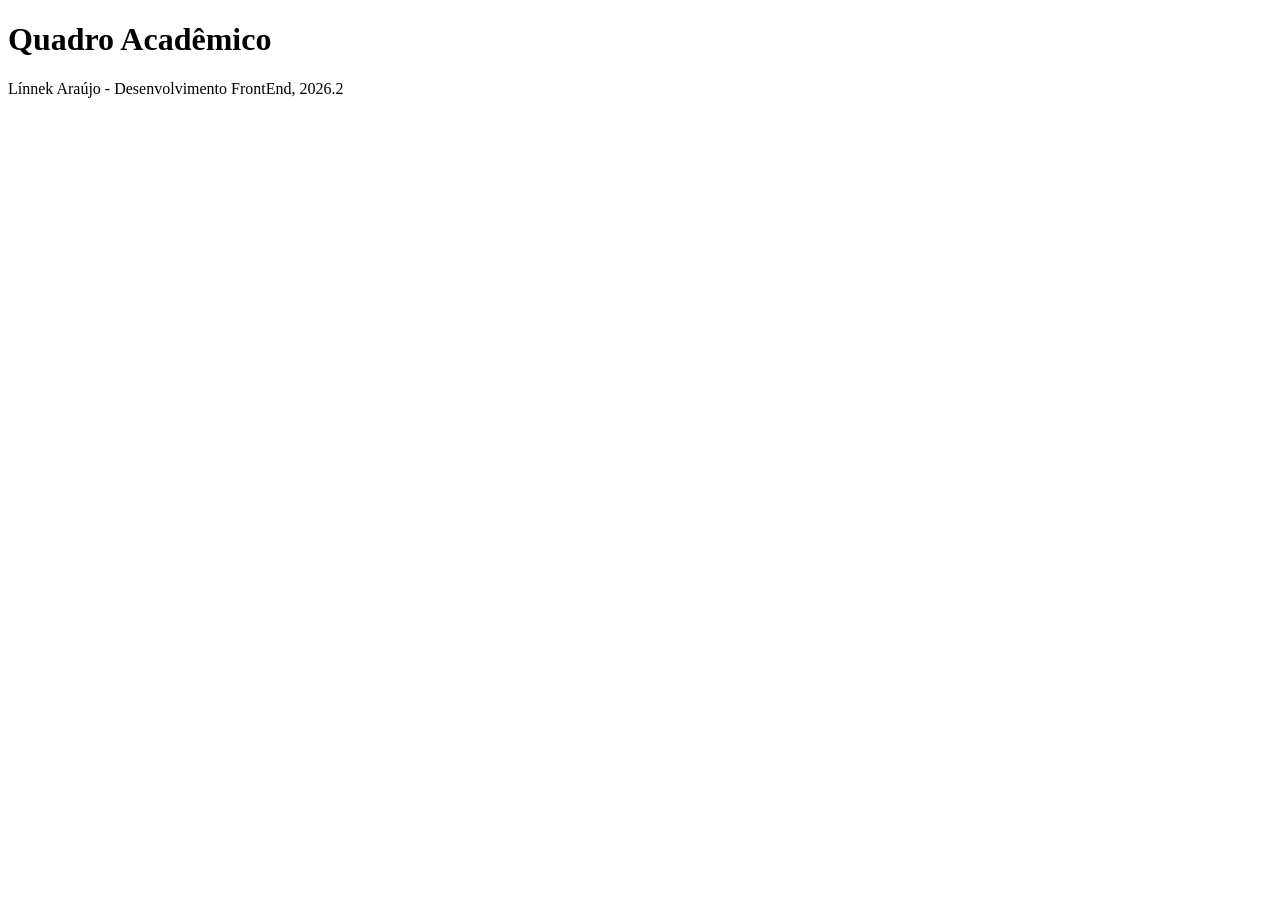
==== index.html @ 8edda60f "Adicionando o footer do projeto" ====
<!doctype html>
<html lang="pt-BR">
  <head>
    <meta charset="UTF-8" />
    <meta name="viewport" content="width=device-width, initial-scale=1.0" />
    <title>Quadro Acadêmico — Tarefas de projetos</title>
  </head>
  <body>
    <header>
      <h1>Quadro Acadêmico</h1>
    </header>
    <main></main>
    <footer>
      <p>Línnek Araújo - Desenvolvimento FrontEnd, 2026.2</p>
    </footer>
  </body>
</html>
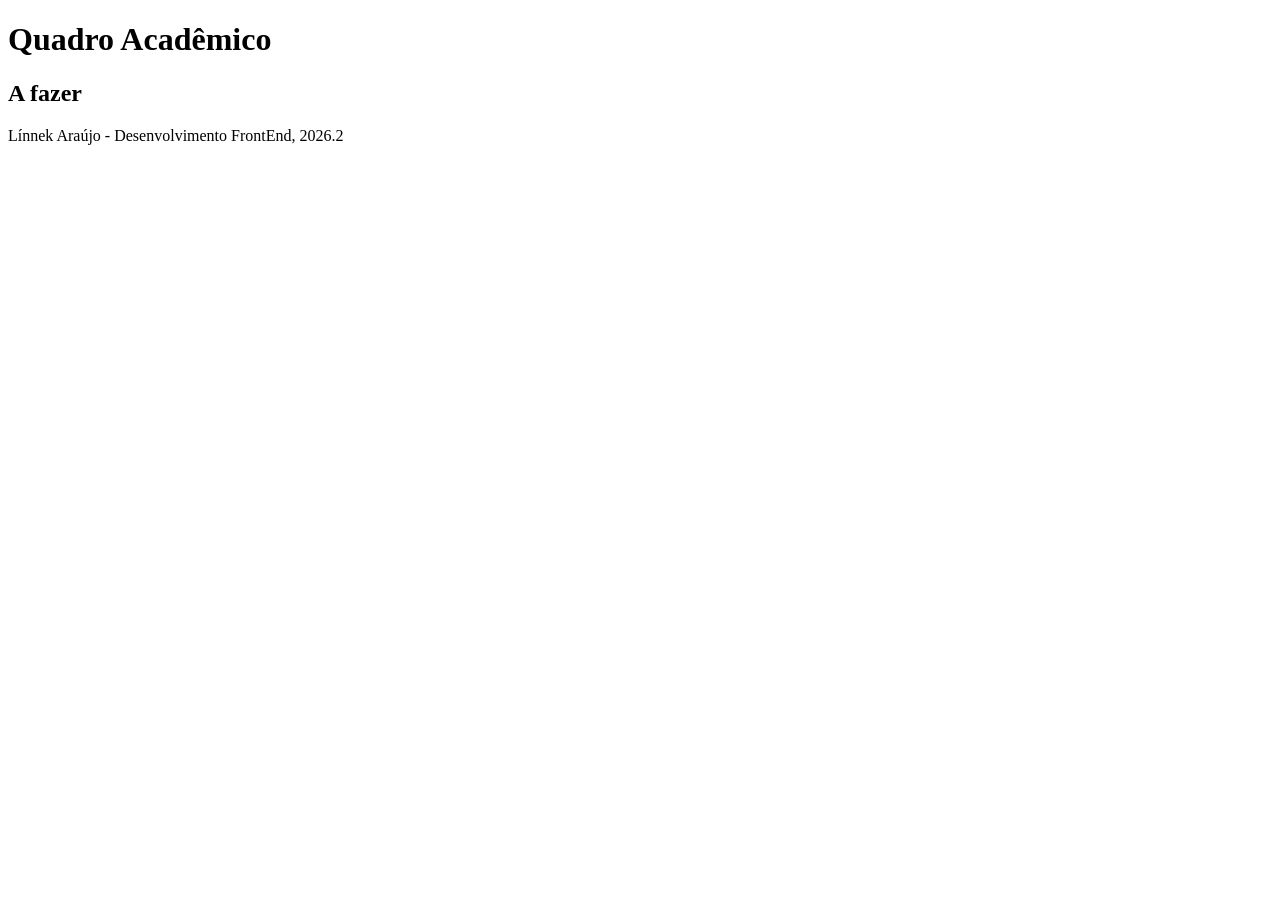
==== commit e1e98e99: "adiciona primeira section de status" ====
--- a/index.html
+++ b/index.html
@@ -9,7 +9,11 @@
     <header>
       <h1>Quadro Acadêmico</h1>
     </header>
-    <main></main>
+    <main>
+      <section aria-labelledby="status-a-fazer">
+        <h2 id="status-a-fazer">A fazer</h2>
+      </section>
+    </main>
     <footer>
       <p>Línnek Araújo - Desenvolvimento FrontEnd, 2026.2</p>
     </footer>
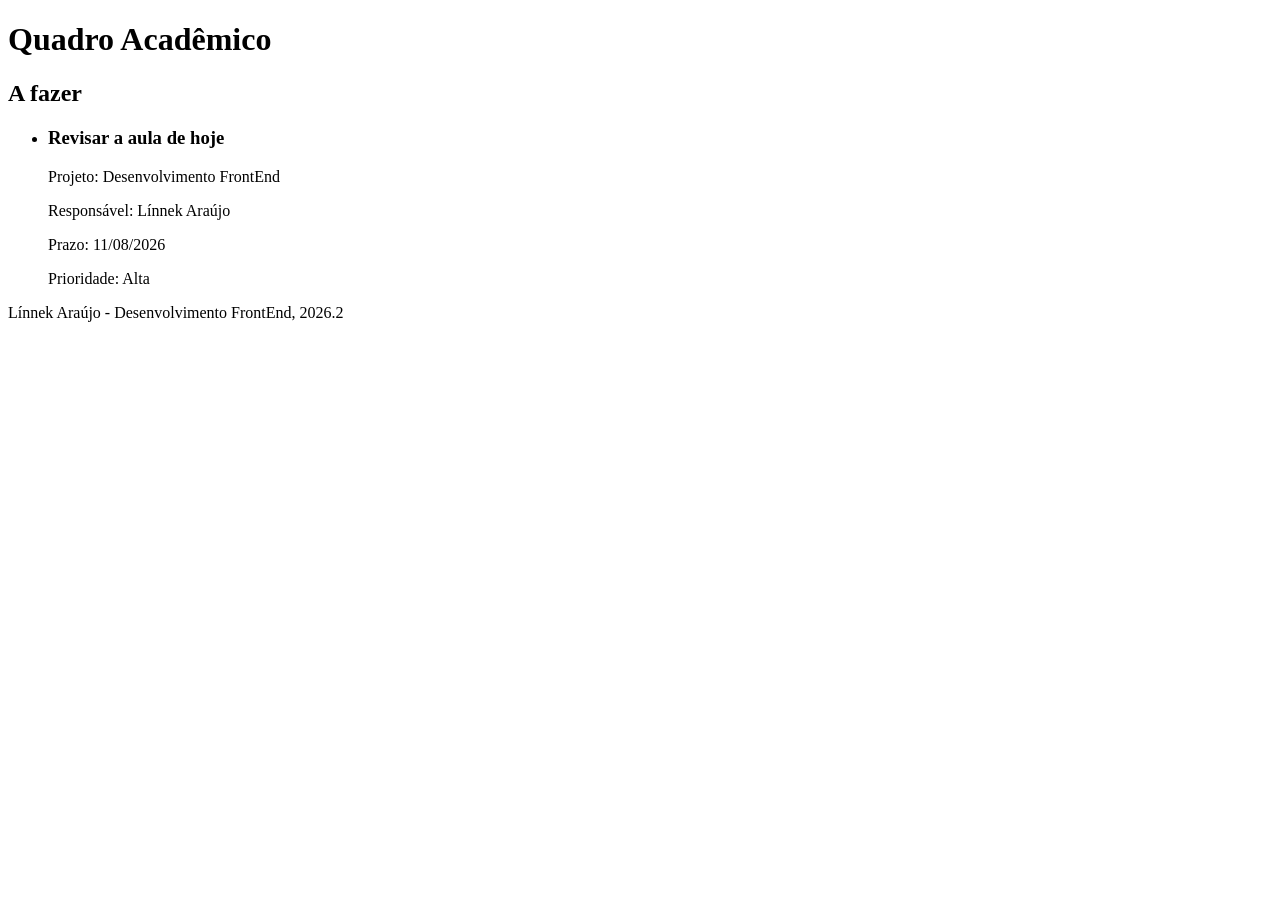
==== commit 76a073ae: "adiciona primeiro cartão de tarefa" ====
--- a/index.html
+++ b/index.html
@@ -12,6 +12,17 @@
     <main>
       <section aria-labelledby="status-a-fazer">
         <h2 id="status-a-fazer">A fazer</h2>
+        <ul>
+          <li>
+            <article>
+              <h3>Revisar a aula de hoje</h3>
+              <p>Projeto: Desenvolvimento FrontEnd</p>
+              <p>Responsável: Línnek Araújo</p>
+              <p>Prazo: 11/08/2026</p>
+              <p>Prioridade: Alta</p>
+            </article>
+          </li>
+        </ul>
       </section>
     </main>
     <footer>
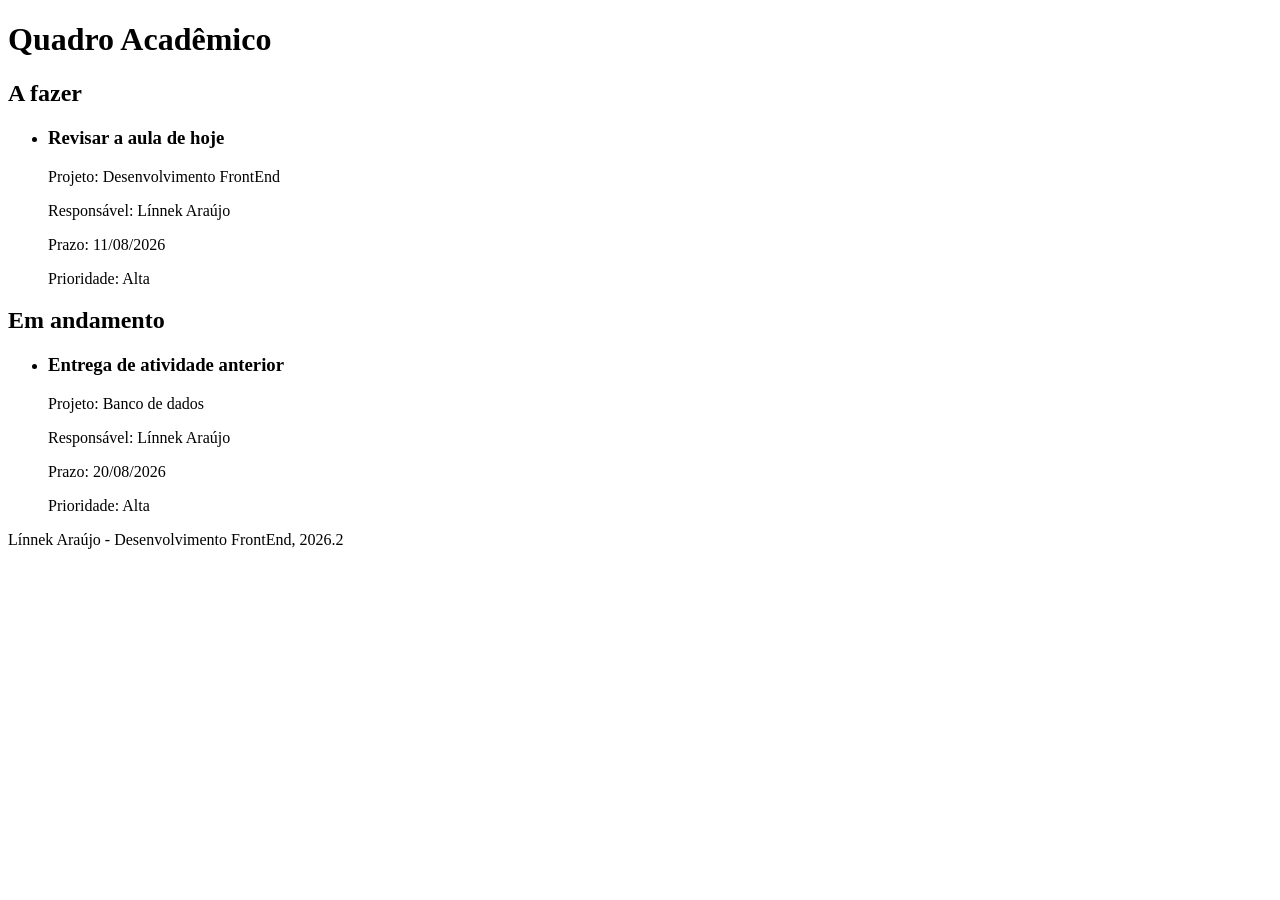
==== commit e8a238fa: "adiciona section do status em andamento" ====
--- a/index.html
+++ b/index.html
@@ -24,6 +24,20 @@
           </li>
         </ul>
       </section>
+      <section aria-labelledby="status-em-andamento">
+        <h2 id="status-em-andamento">Em andamento</h2>
+        <ul>
+          <li>
+            <article>
+              <h3>Entrega de atividade anterior</h3>
+              <p>Projeto: Banco de dados</p>
+              <p>Responsável: Línnek Araújo</p>
+              <p>Prazo: 20/08/2026</p>
+              <p>Prioridade: Alta</p>
+            </article>
+          </li>
+        </ul>
+      </section>
     </main>
     <footer>
       <p>Línnek Araújo - Desenvolvimento FrontEnd, 2026.2</p>
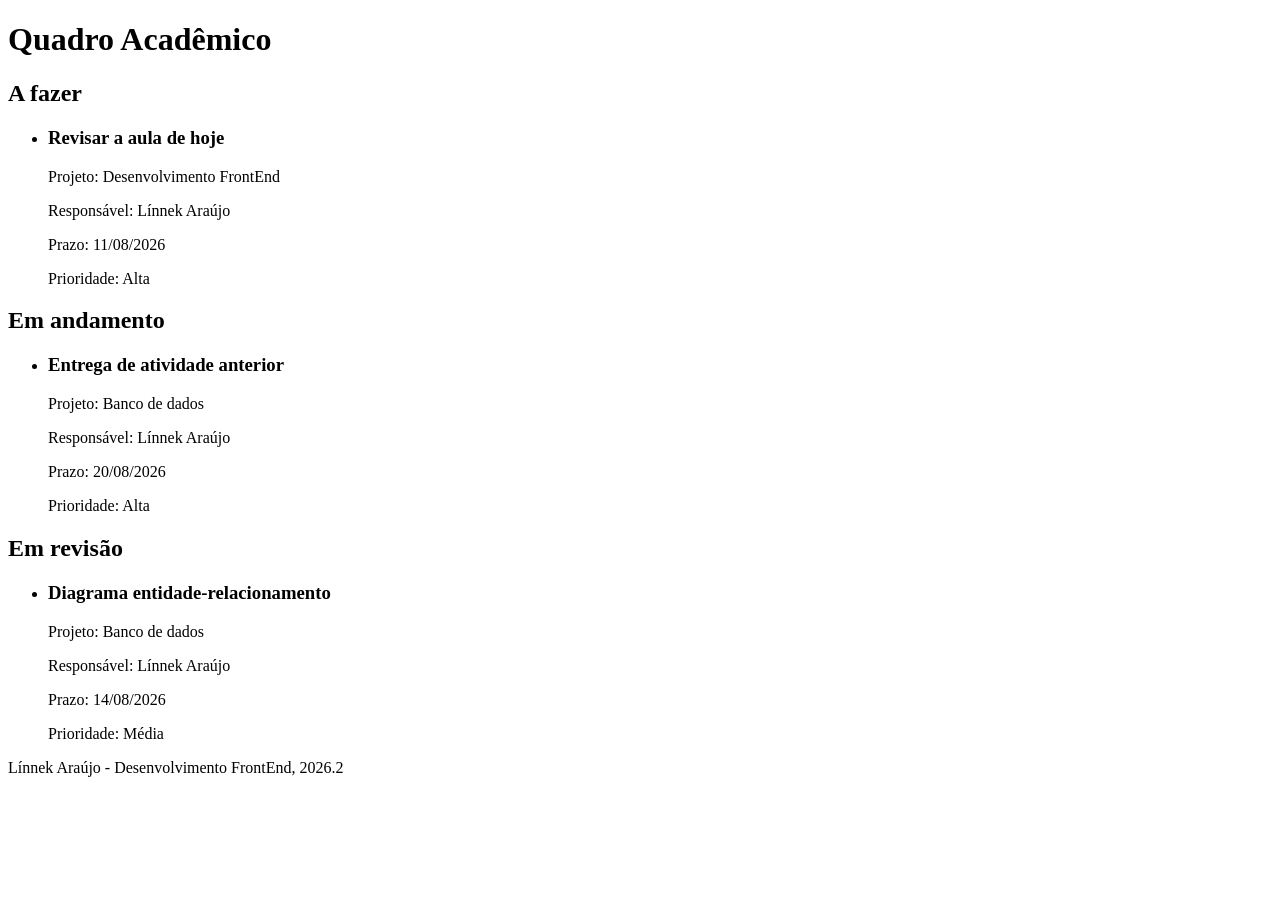
==== commit 8bfe70a1: "adiciona coluna de status em revisão" ====
--- a/index.html
+++ b/index.html
@@ -38,6 +38,20 @@
           </li>
         </ul>
       </section>
+      <section aria-labelledby="status-em-revisao">
+        <h2 id="status-em-revisao">Em revisão</h2>
+        <ul>
+          <li>
+            <article>
+              <h3>Diagrama entidade-relacionamento</h3>
+              <p>Projeto: Banco de dados</p>
+              <p>Responsável: Línnek Araújo</p>
+              <p>Prazo: 14/08/2026</p>
+              <p>Prioridade: Média</p>
+            </article>
+          </li>
+        </ul>
+      </section>
     </main>
     <footer>
       <p>Línnek Araújo - Desenvolvimento FrontEnd, 2026.2</p>
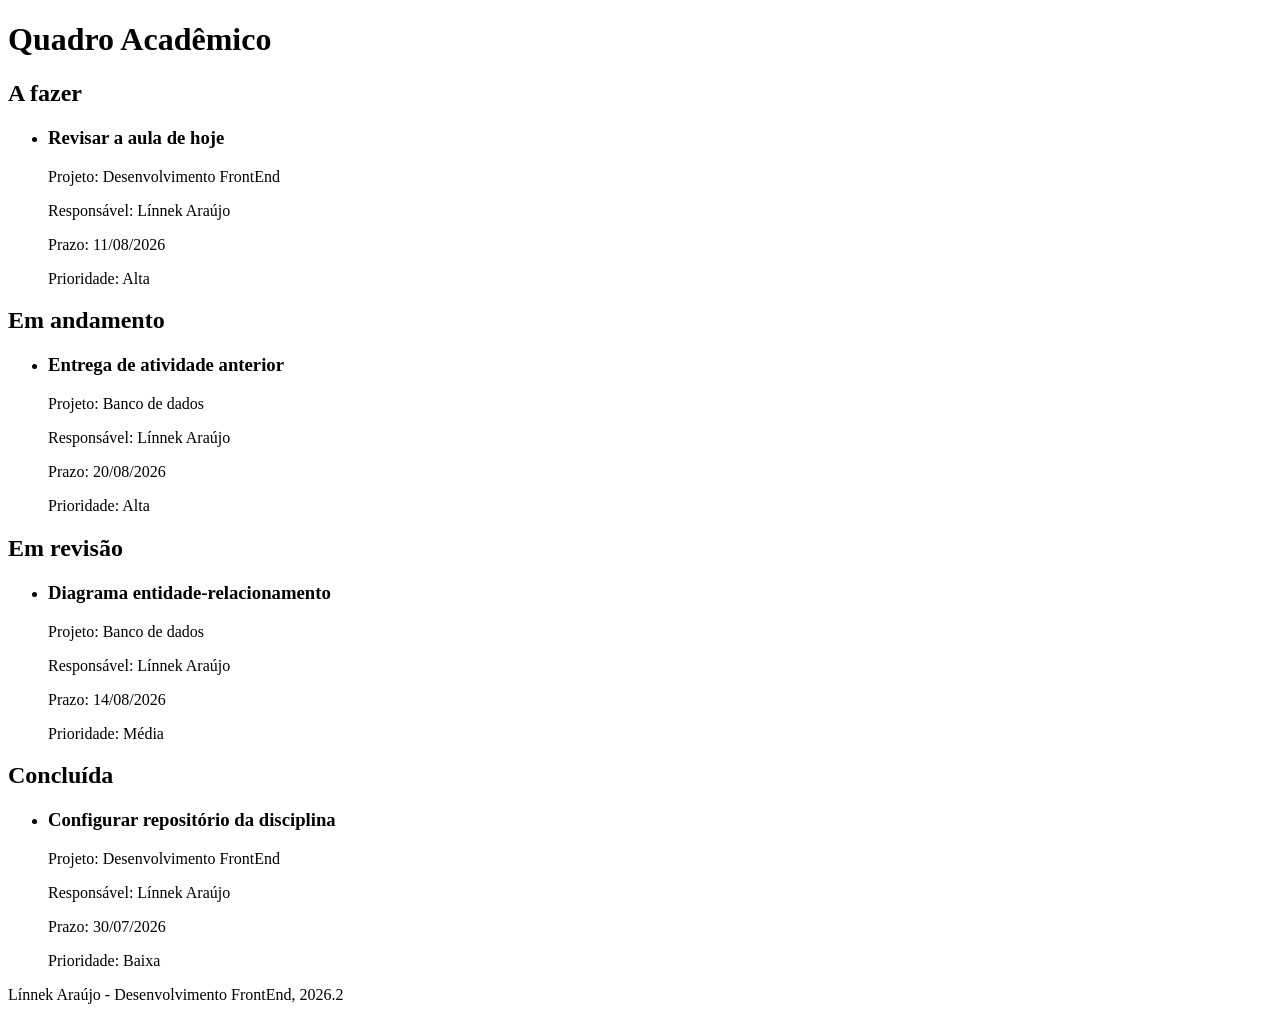
==== commit 8c8b596f: "adiciona coluna de status concluída" ====
--- a/index.html
+++ b/index.html
@@ -52,6 +52,20 @@
           </li>
         </ul>
       </section>
+      <section aria-labelledby="status-concluida">
+        <h2 id="status-concluida">Concluída</h2>
+        <ul>
+          <li>
+            <article>
+              <h3>Configurar repositório da disciplina</h3>
+              <p>Projeto: Desenvolvimento FrontEnd</p>
+              <p>Responsável: Línnek Araújo</p>
+              <p>Prazo: 30/07/2026</p>
+              <p>Prioridade: Baixa</p>
+            </article>
+          </li>
+        </ul>
+      </section>
     </main>
     <footer>
       <p>Línnek Araújo - Desenvolvimento FrontEnd, 2026.2</p>
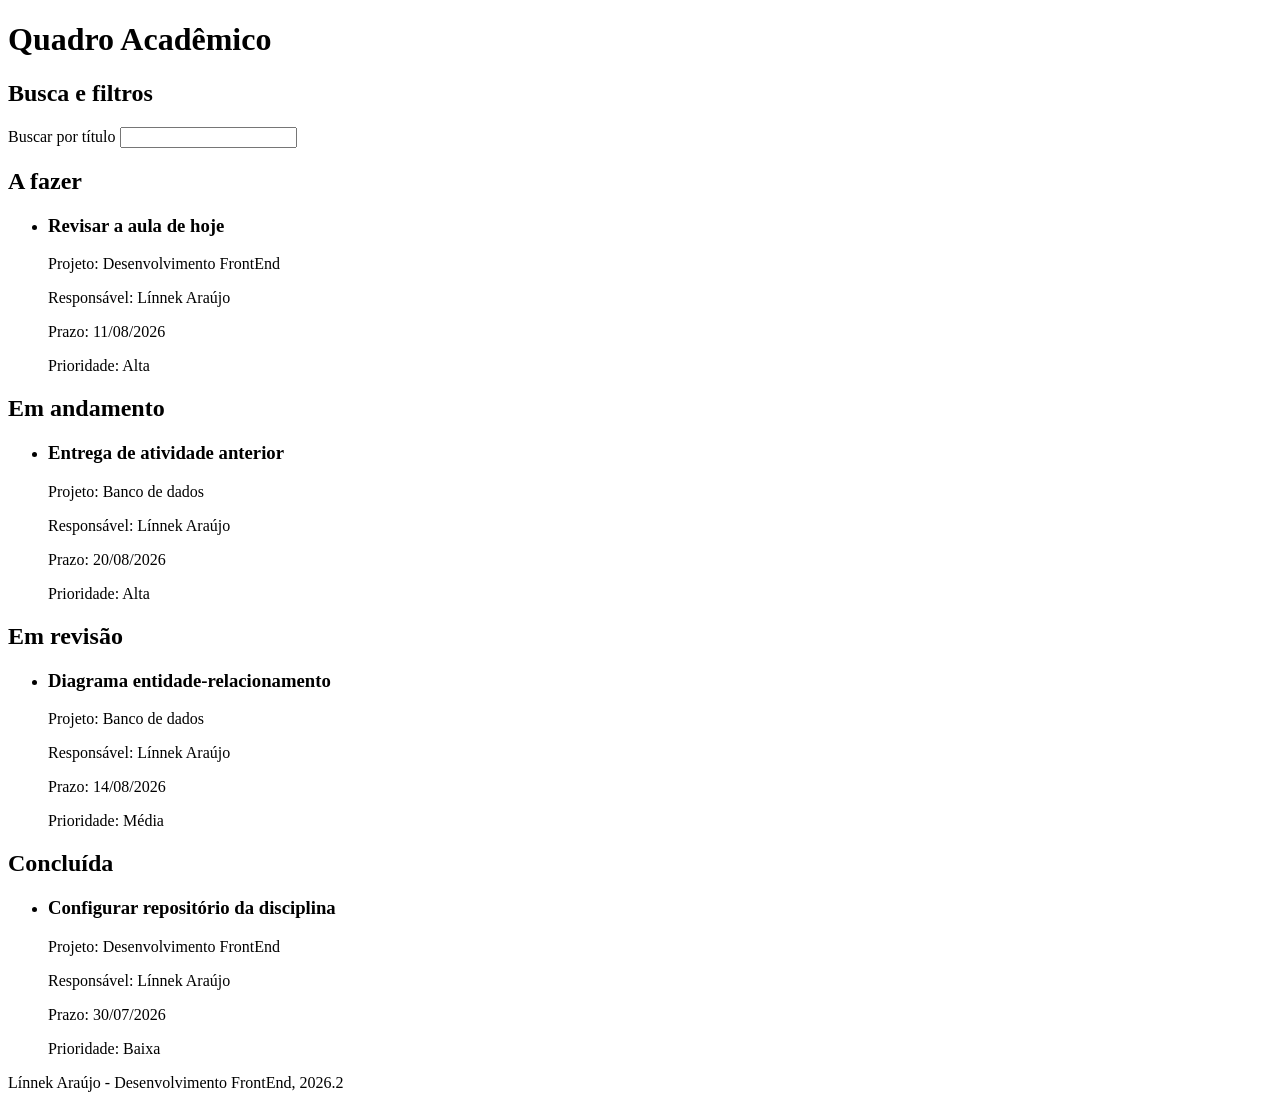
==== commit 53981bf8: "adiciona campo de busca por título" ====
--- a/index.html
+++ b/index.html
@@ -10,6 +10,11 @@
       <h1>Quadro Acadêmico</h1>
     </header>
     <main>
+      <form>
+        <h2>Busca e filtros</h2>
+        <label for="busca-titulo">Buscar por título</label>
+        <input type="search" id="busca-titulo" />
+      </form>
       <section aria-labelledby="status-a-fazer">
         <h2 id="status-a-fazer">A fazer</h2>
         <ul>
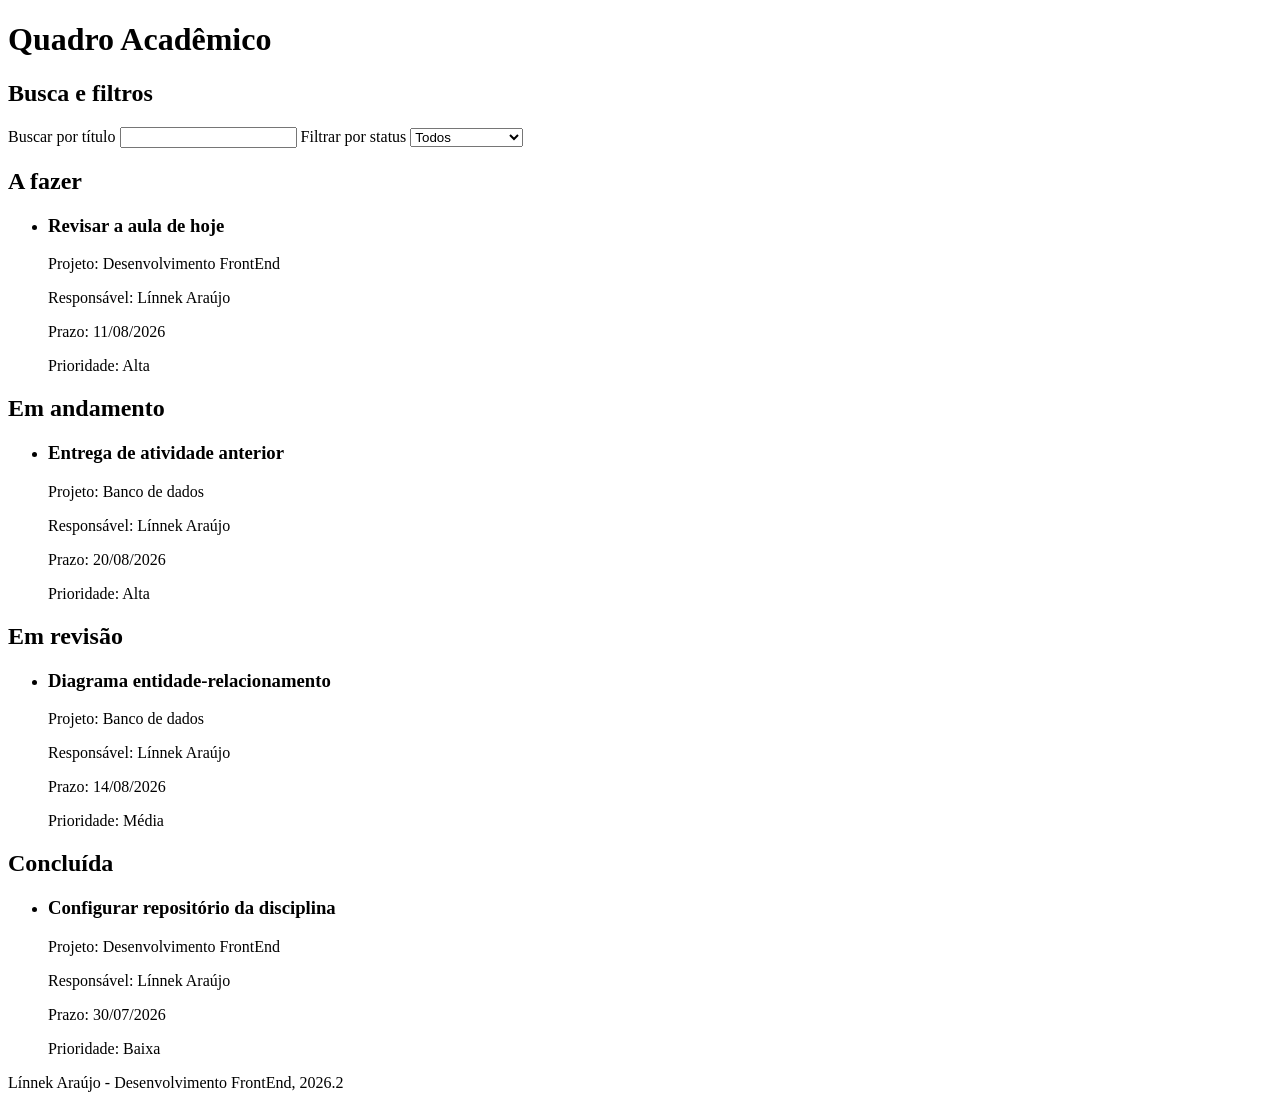
==== commit d7727d97: "adiciona filtro por status" ====
--- a/index.html
+++ b/index.html
@@ -14,6 +14,14 @@
         <h2>Busca e filtros</h2>
         <label for="busca-titulo">Buscar por título</label>
         <input type="search" id="busca-titulo" />
+        <label for="filtro-status">Filtrar por status</label>
+        <select id="filtro-status">
+          <option value="">Todos</option>
+          <option value="a-fazer">A fazer</option>
+          <option value="em-andamento">Em andamento</option>
+          <option value="em-revisao">Em revisão</option>
+          <option value="concluida">Concluída</option>
+        </select>
       </form>
       <section aria-labelledby="status-a-fazer">
         <h2 id="status-a-fazer">A fazer</h2>
